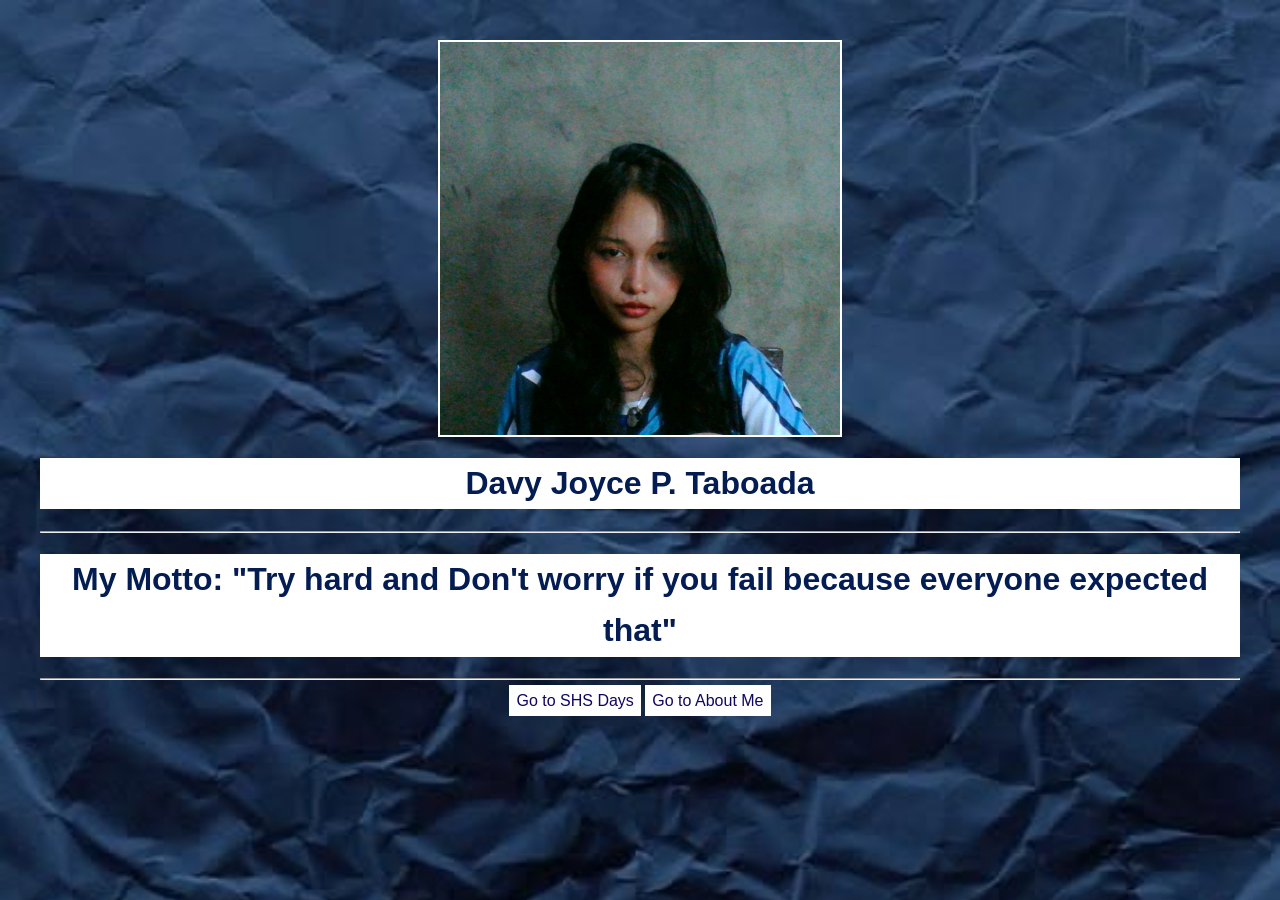
==== index.html @ 5a5276aa "Add files via upload" ====
<!DOCTYPE html>
<html>
<head>
  <!-- My Autobiography -->
  <title>My Autobiography</title>
  <link rel="stylesheet" href="stylesheet.css">
  <link rel="icon" href="favicon-32x32.png" type="image/png">
  <style>
    body {
      background-image: url("5bb5dca1-c73b-45b8-ad93-98fb0760b311.jpg");
      background-size: cover;
      background-repeat: no-repeat;
    }
    h1 {
      background-color: white;
      color: rgb(3, 28, 81);
    }
    a {
      border: 2px solid white;
      padding: 5px;
      text-decoration: none;
    }
    img {
      border: 2px solid white;
    }
  </style>
</head>
<body>
  <!-- Photo of Davy Joyce -->
  <img src="47789fd3-c96f-493f-b162-b1b5a356deb9.jpg" alt="Photo of Davy Joyce" width="400" style="display: block; margin-left: auto; margin-right: auto;">
  
  <h1 style="text-align: center;">Davy Joyce P. Taboada</h1>
  <hr>
  
  <!-- My Motto: Try hard and Don't worry if you fail -->
  <h1 style="text-align: center;">My Motto: "Try hard and Don't worry if you fail because everyone expected that"</h1>
  <hr>
  
  <div style="text-align: center;">
    <!-- Go to SHS Days -->
    <a href="shsdays.html" style="color:rgb(16, 7, 94);">Go to SHS Days</a>
    <!-- Go to About Me -->
    <a href="about.html" style="color: rgb(16, 7, 94);">Go to About Me</a>
  </div>
</body>
</html>
---- stylesheet.css ----
body {
  color: white;
  background-color: #043461;
  font-family: Arial, sans-serif;
  margin: 20px;
  padding: 20px;
  line-height: 1.6;
}

a {
  color: white;
  text-decoration: none;
  border: 2px solid white;
  padding: 5px 10px;
}

a {
  background-color: white;
  color: #03213c;
}

h2, h3 {
  color: white;
  text-align: left;
}

ul, ol {
  color: white;
  text-align: left;
}

li {
  text-align: left;
  margin-bottom: 5px;
}

p {
  text-align: justify;
}
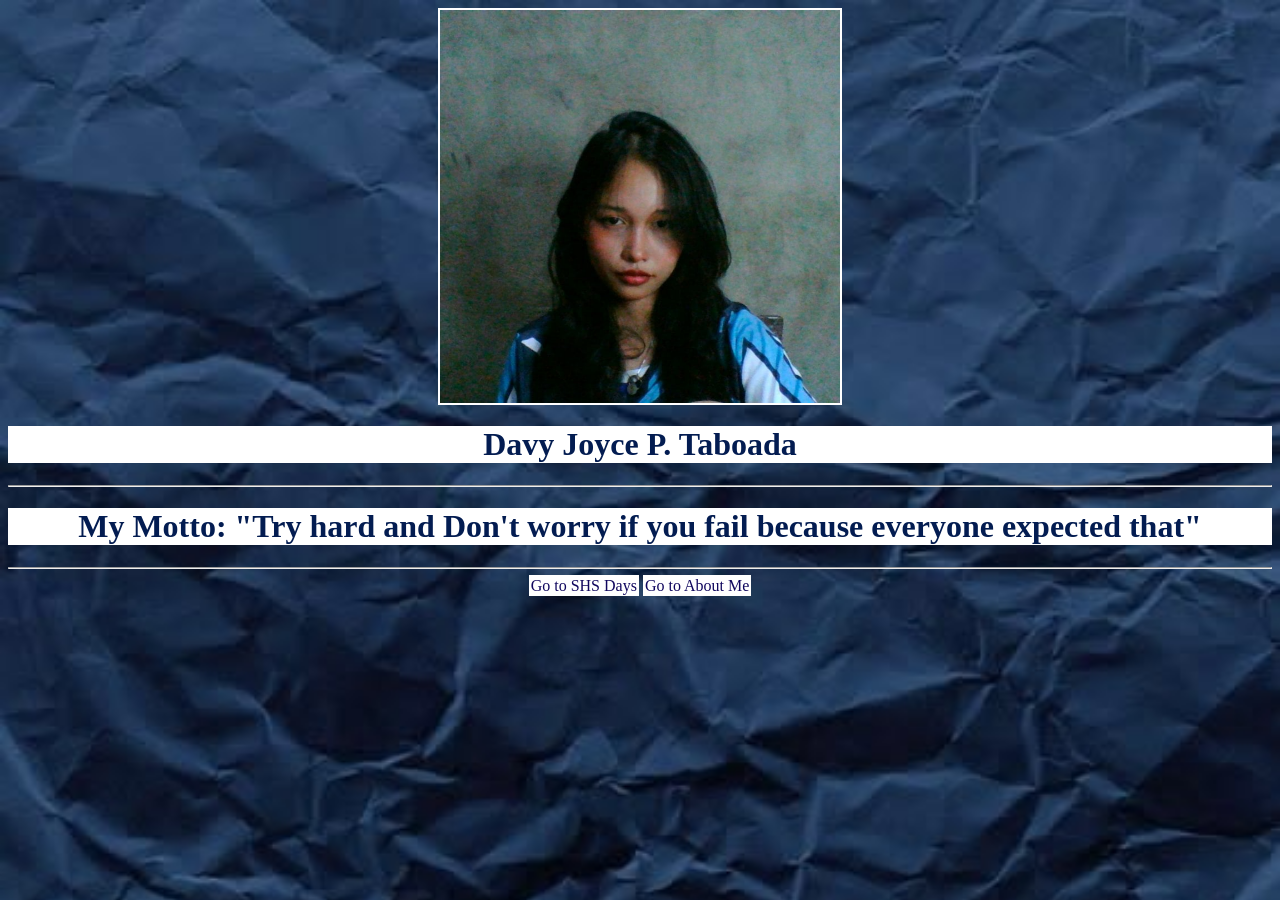
==== commit e8000834: "Fix HTML formatting and structure" ====
--- a/index.html
+++ b/index.html
@@ -17,8 +17,6 @@
     }
     a {
       border: 2px solid white;
-      padding: 5px;
-      text-decoration: none;
     }
     img {
       border: 2px solid white;
--- a/stylesheet.css
+++ b/stylesheet.css
@@ -1,17 +1,12 @@
 body {
   color: white;
   background-color: #043461;
-  font-family: Arial, sans-serif;
-  margin: 20px;
-  padding: 20px;
-  line-height: 1.6;
 }
 
 a {
   color: white;
   text-decoration: none;
   border: 2px solid white;
-  padding: 5px 10px;
 }
 
 a {
@@ -31,7 +26,6 @@
 
 li {
   text-align: left;
-  margin-bottom: 5px;
 }
 
 p {
@@ -39,4 +33,4 @@
 }
 
 
-   +   
